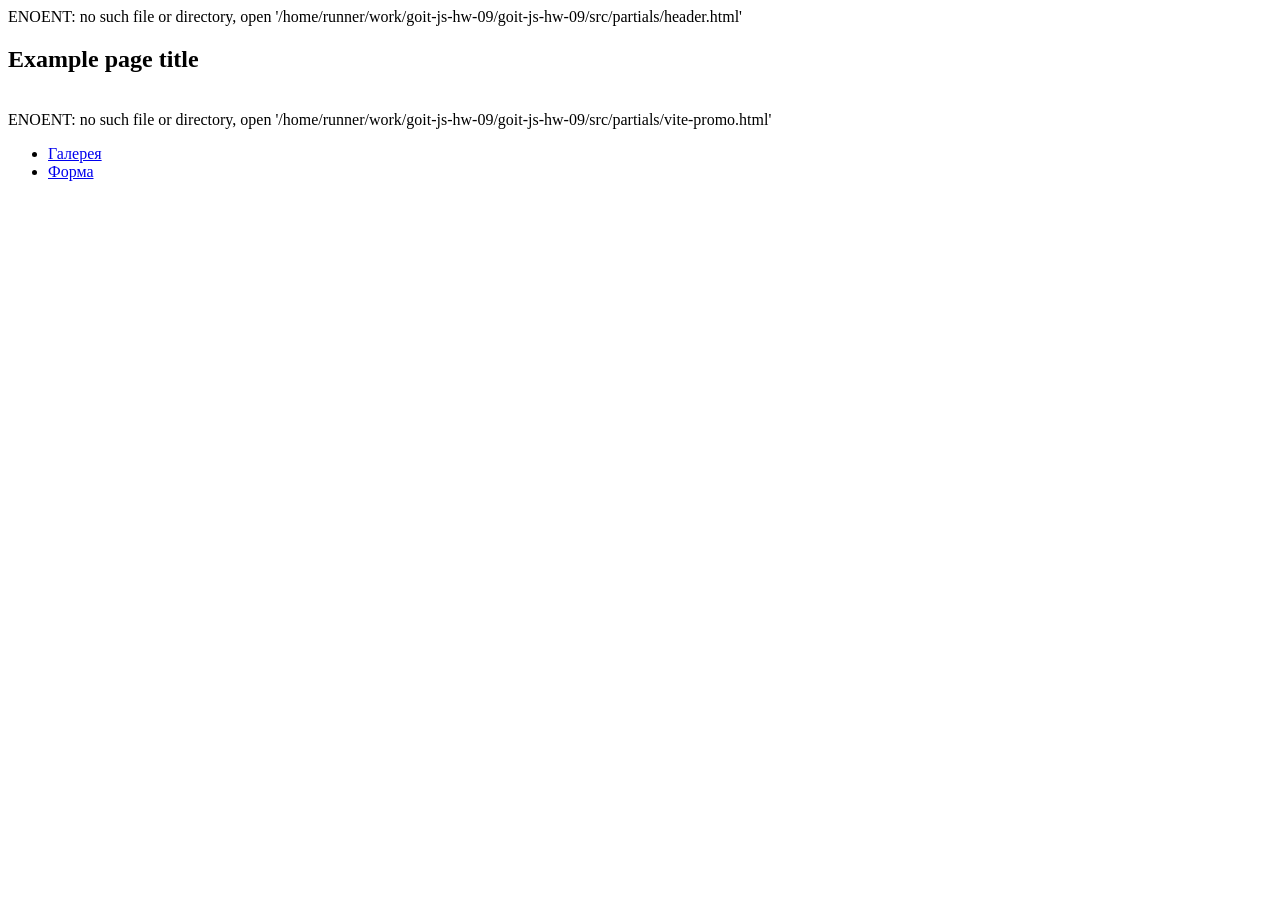
==== index.html @ 47d71222 "Deploying to gh-pages from @ az25-boop/goit-js-hw-09@44140d6084fd6d729155c4cfcacae2f5574ffe61 🚀" ====
<!DOCTYPE html>
<html lang="en">
  <head>
    <meta charset="UTF-8" />
    <link rel="icon" type="image/svg+xml" href="/goit-js-hw-09/favicon.svg" />
    <meta name="viewport" content="width=device-width, initial-scale=1.0" />
    <title>Vanilla App Template</title>
    <!-- <link rel="stylesheet" href="./css/header.css" /> -->
    <!-- <link rel="stylesheet" href="./css/reset.css" /> -->
    
    <!-- <link rel="stylesheet" href="./css/vite-promo.css" /> -->
    <script type="module" crossorigin src="/goit-js-hw-09/commonHelpers3.js"></script>
    <link rel="modulepreload" crossorigin href="/goit-js-hw-09/assets/2-form-7a162cf3.js">
    <link rel="modulepreload" crossorigin href="/goit-js-hw-09/assets/vendor-10cb7c31.js">
    <link rel="stylesheet" href="/goit-js-hw-09/assets/vendor-a088063d.css">
    <link rel="stylesheet" href="/goit-js-hw-09/assets/styles-91cc888a.css">
  </head>
  <body>
    ENOENT: no such file or directory, open '/home/runner/work/goit-js-hw-09/goit-js-hw-09/src/partials/header.html'

    <section>
      <h1>Example page title</h1>
      <!-- Path to images as from index.html file -->
      <img src="/goit-js-hw-09/assets/javascript-8dac5379.svg" alt="" />
    </section>

    <!-- Loads the specified .html file -->
    ENOENT: no such file or directory, open '/home/runner/work/goit-js-hw-09/goit-js-hw-09/src/partials/vite-promo.html'
    <ul class="gallery">
      <li><a class="main-link" href="./1-gallery.html">Галерея</a></li>
      <li><a class="main-link" href="./2-form.html">Форма</a></li>
    </ul>
    
    
  </body>
</html>
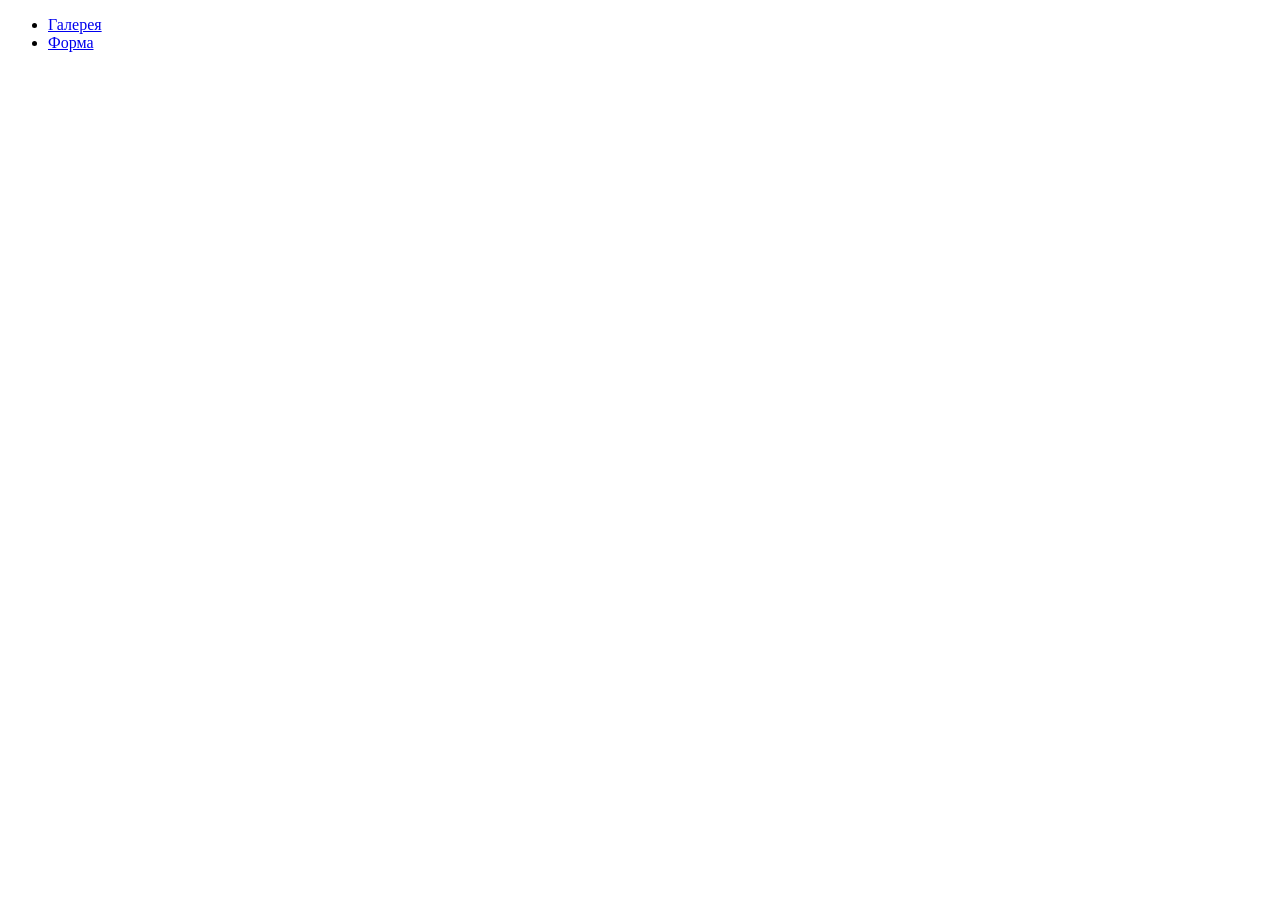
==== commit 5d38c88b: "Deploying to gh-pages from @ az25-boop/goit-js-hw-09@59916b8f65406196c467e511f03e8e4c311b823d 🚀" ====
--- a/index.html
+++ b/index.html
@@ -4,33 +4,19 @@
     <meta charset="UTF-8" />
     <link rel="icon" type="image/svg+xml" href="/goit-js-hw-09/favicon.svg" />
     <meta name="viewport" content="width=device-width, initial-scale=1.0" />
-    <title>Vanilla App Template</title>
+    <title>goit-js-hw-09</title>
     <!-- <link rel="stylesheet" href="./css/header.css" /> -->
     <!-- <link rel="stylesheet" href="./css/reset.css" /> -->
     
     <!-- <link rel="stylesheet" href="./css/vite-promo.css" /> -->
-    <script type="module" crossorigin src="/goit-js-hw-09/commonHelpers3.js"></script>
-    <link rel="modulepreload" crossorigin href="/goit-js-hw-09/assets/2-form-7a162cf3.js">
-    <link rel="modulepreload" crossorigin href="/goit-js-hw-09/assets/vendor-10cb7c31.js">
-    <link rel="stylesheet" href="/goit-js-hw-09/assets/vendor-a088063d.css">
-    <link rel="stylesheet" href="/goit-js-hw-09/assets/styles-91cc888a.css">
+    <link rel="stylesheet" href="/goit-js-hw-09/assets/styles-fe68808a.css">
   </head>
   <body>
-    ENOENT: no such file or directory, open '/home/runner/work/goit-js-hw-09/goit-js-hw-09/src/partials/header.html'
-
-    <section>
-      <h1>Example page title</h1>
-      <!-- Path to images as from index.html file -->
-      <img src="/goit-js-hw-09/assets/javascript-8dac5379.svg" alt="" />
-    </section>
-
-    <!-- Loads the specified .html file -->
-    ENOENT: no such file or directory, open '/home/runner/work/goit-js-hw-09/goit-js-hw-09/src/partials/vite-promo.html'
     <ul class="gallery">
       <li><a class="main-link" href="./1-gallery.html">Галерея</a></li>
       <li><a class="main-link" href="./2-form.html">Форма</a></li>
-    </ul>
-    
-    
+
+    <!-- <script src="./js/1-gallery.js" type="module"></script> -->
+    <!-- <script src="./js/2-form.js" type="module"></script> -->
   </body>
 </html>
